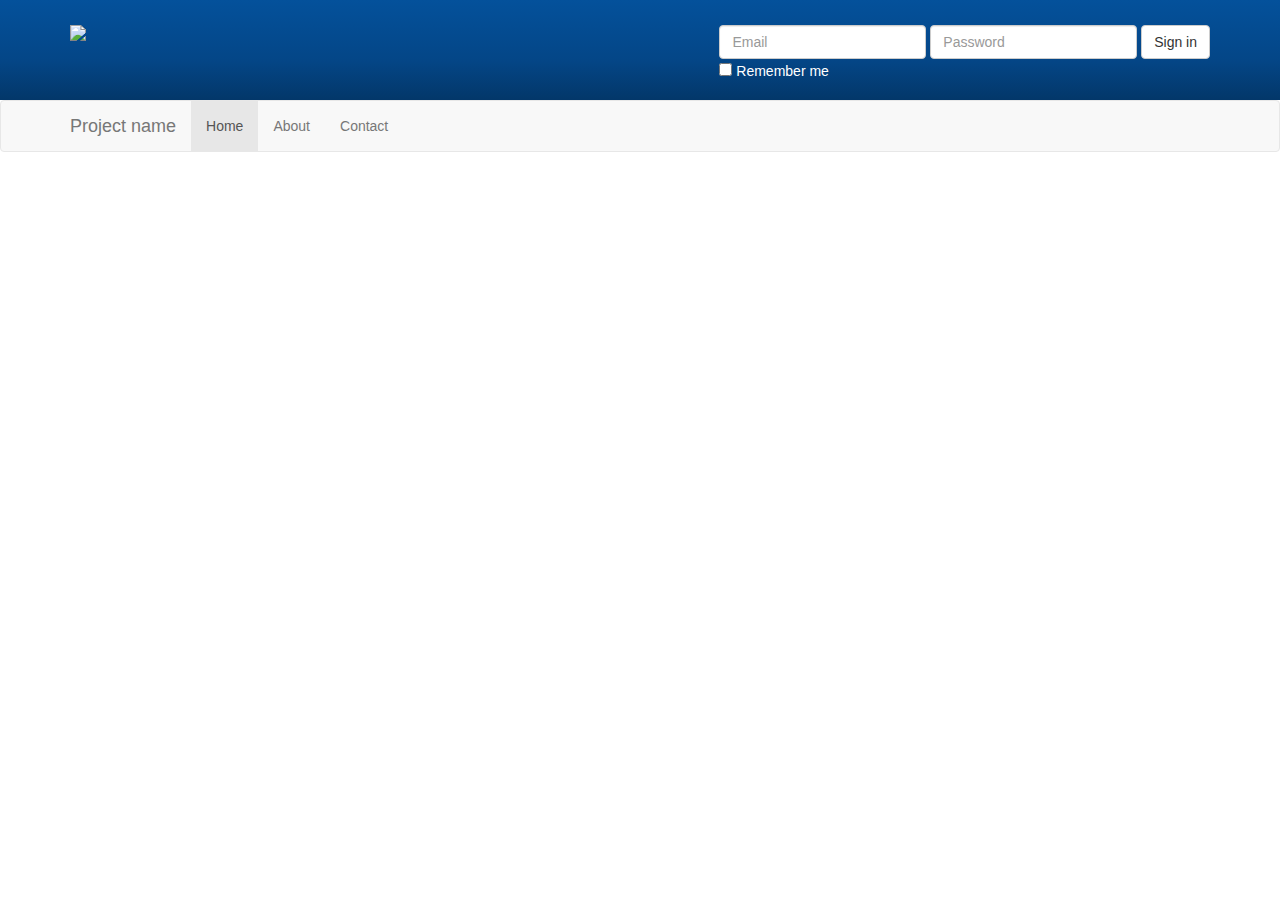
==== index.html @ 05aa889f "1.03 Add header with sign-in form" ====
<!DOCTYPE html>
<html lang="en">
  <head>
    <meta charset="utf-8">
    <meta http-equiv="X-UA-Compatible" content="IE=edge">
    <meta name="viewport" content="width=device-width, initial-scale=1">
    <title>Starter Template for Bootstrap</title>
    <!-- Bootstrap core CSS -->
    <link href="css/bootstrap.css" rel="stylesheet">
    <!-- Custom styles for this template -->
    <link href="css/style.css" rel="stylesheet">
  </head>

  <body>
  	<header>
  		<div class="container">
  			<img src="img/logo.png" class="logo">
  			<form class="form-inline">
			  <div class="form-group">
			    <input type="email" class="form-control" id="exampleInputEmail3" placeholder="Email">
			  </div>
			  <div class="form-group">
			    <input type="password" class="form-control" id="exampleInputPassword3" placeholder="Password">
			  </div>
			  <button type="submit" class="btn btn-default">Sign in</button><br />
			  <div class="checkbox">
			    <label>
			      <input type="checkbox"> Remember me
			    </label>
			  </div>
			</form>
  		</div>
  	</header>
    <nav class="navbar navbar-default">
      <div class="container">
        <div class="navbar-header">
          <button type="button" class="navbar-toggle collapsed" data-toggle="collapse" data-target="#navbar" aria-expanded="false" aria-controls="navbar">
            <span class="sr-only">Toggle navigation</span>
            <span class="icon-bar"></span>
            <span class="icon-bar"></span>
            <span class="icon-bar"></span>
          </button>
          <a class="navbar-brand" href="index.html">Project name</a>
        </div>
        <div id="navbar" class="collapse navbar-collapse">
          <ul class="nav navbar-nav">
            <li class="active"><a href="index.html">Home</a></li>
            <li><a href="about.html">About</a></li>
            <li><a href="contact.html">Contact</a></li>
          </ul>
        </div><!--/.nav-collapse -->
      </div>
    </nav>

    <section>

    </section>

    <!-- Bootstrap core JavaScript
    ================================================== -->
    <!-- Placed at the end of the document so the pages load faster -->
    <script src="https://ajax.googleapis.com/ajax/libs/jquery/1.11.1/jquery.min.js"></script>
    <script src="js/bootstrap.js"></script>
    <script src="js/main.js"></script>
  </body>
</html>
---- css/style.css ----
header{
	background-image: linear-gradient(#04519b, #044687 60%, #033769);
	color:#fff;
	min-height:100px;
	padding-top:25px;
}

header form{
	float:right;
}

header .logo{
	float:left;
}
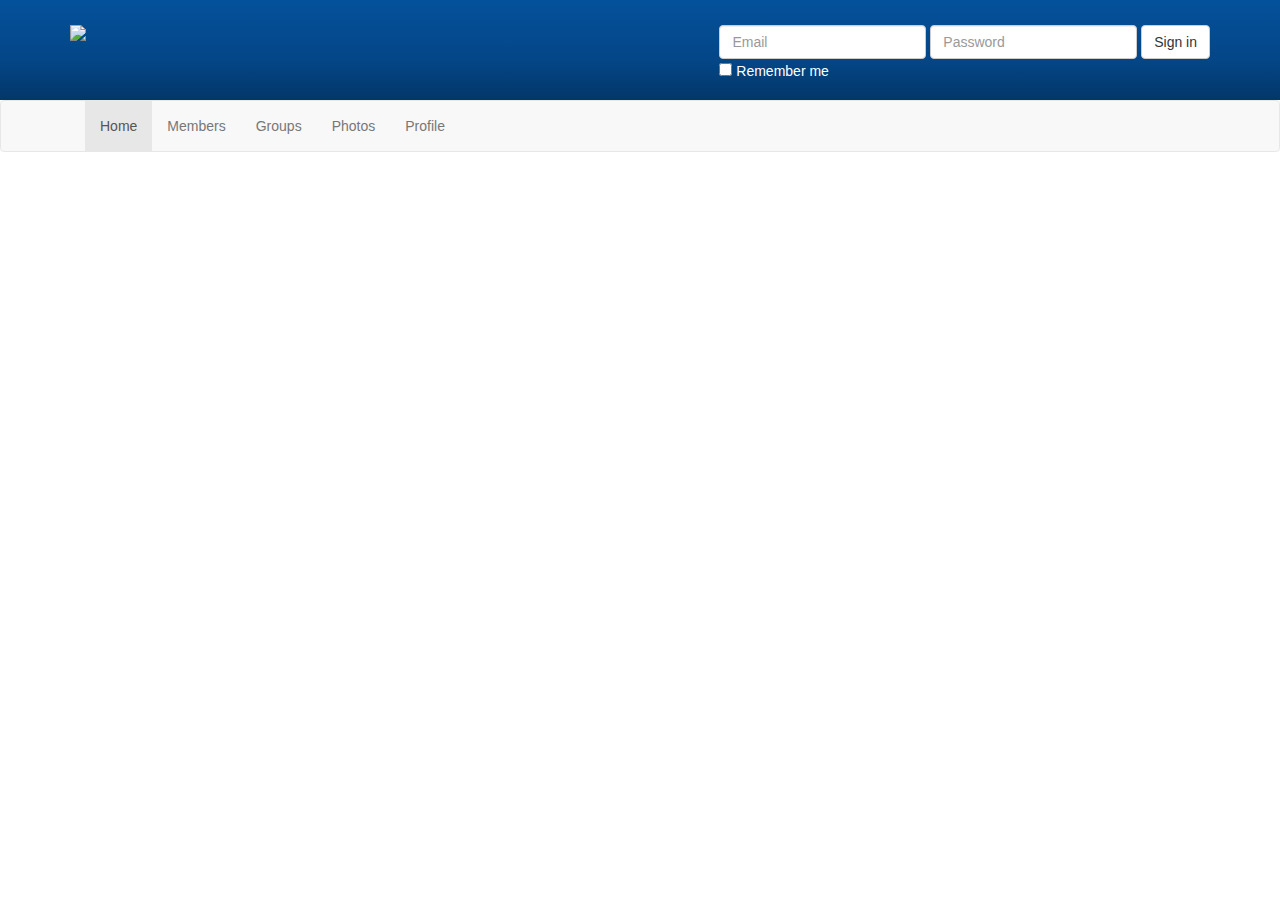
==== commit 2765031b: "1.04 Customise nav bar" ====
--- a/index.html
+++ b/index.html
@@ -41,13 +41,15 @@
             <span class="icon-bar"></span>
             <span class="icon-bar"></span>
           </button>
-          <a class="navbar-brand" href="index.html">Project name</a>
-        </div>
+          </div>
         <div id="navbar" class="collapse navbar-collapse">
           <ul class="nav navbar-nav">
             <li class="active"><a href="index.html">Home</a></li>
-            <li><a href="about.html">About</a></li>
-            <li><a href="contact.html">Contact</a></li>
+            <li><a href="members.html">Members</a></li>
+            <li><a href="groups.html">Groups</a></li>
+            <li><a href="photos.html">Photos</a></li>
+            <li><a href="profile.html">Profile</a></li>
+            
           </ul>
         </div><!--/.nav-collapse -->
       </div>
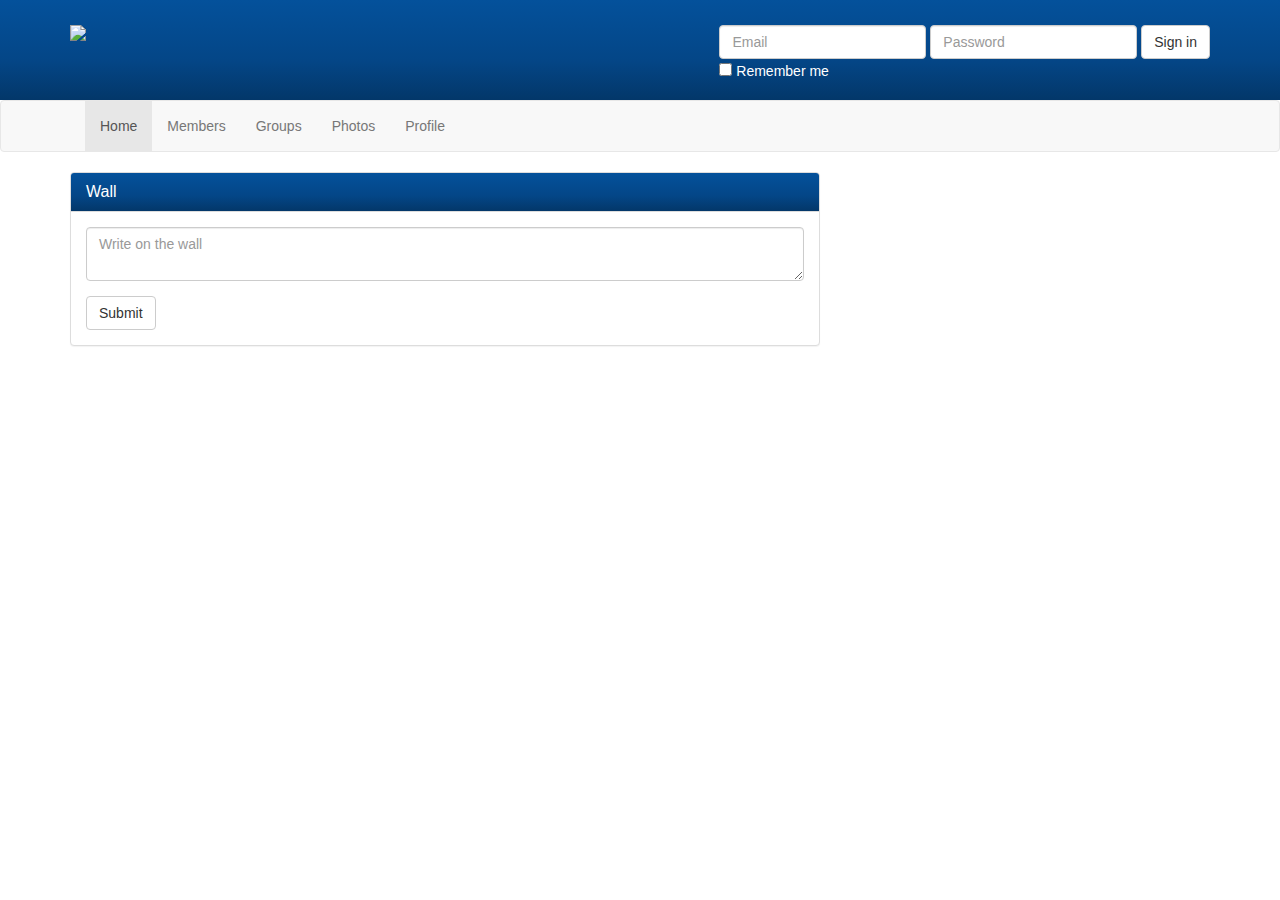
==== commit 5428f717: "1.05 Add wall input form" ====
--- a/index.html
+++ b/index.html
@@ -56,7 +56,28 @@
     </nav>
 
     <section>
-
+		<div class="container">
+			<div class="row">
+				<div class="col-md-8">
+					<div class="panel panel-default">
+					  <div class="panel-heading">
+					    <h3 class="panel-title">Wall</h3>
+					  </div>
+					  <div class="panel-body">
+					    <form>
+						  <div class="form-group">
+						    <textarea class="form-control" placeholder="Write on the wall"></textarea>
+						  </div>
+						  <button type="submit" class="btn btn-default">Submit</button>
+						</form>
+					  </div>
+					</div>
+				</div>
+				<div class="col-md-4">
+				
+				</div>
+			</div>
+		</div>
     </section>
 
     <!-- Bootstrap core JavaScript
--- a/css/style.css
+++ b/css/style.css
@@ -11,4 +11,9 @@
 
 header .logo{
 	float:left;
+}
+
+.panel-heading{
+	background-image: linear-gradient(#04519b, #044687 60%, #033769);
+	color:#fff !important;
 }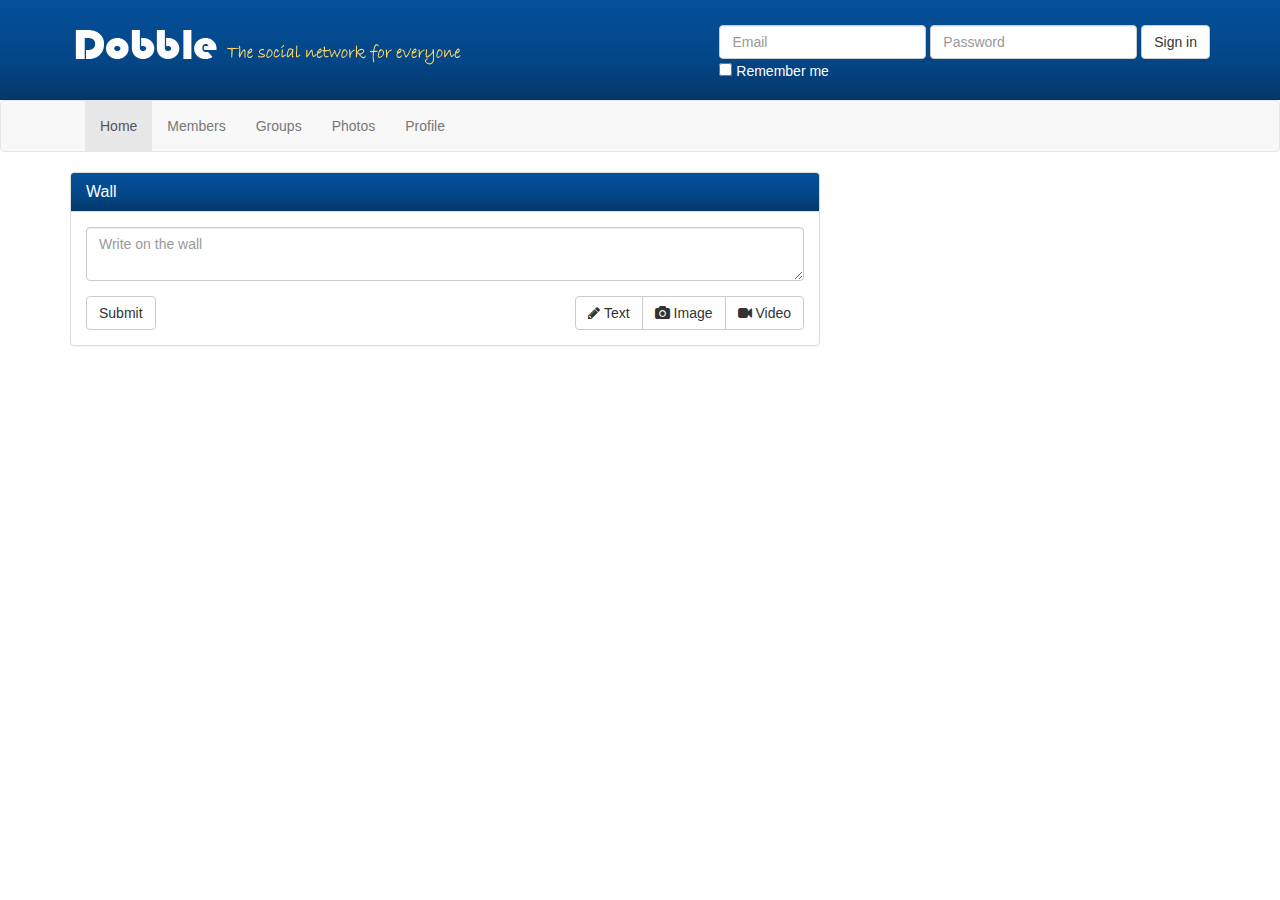
==== commit 8c163efb: "1.06 Add Font-Awesome css and wall input buttons" ====
--- a/index.html
+++ b/index.html
@@ -10,6 +10,7 @@
     <link href="css/bootstrap.css" rel="stylesheet">
     <!-- Custom styles for this template -->
     <link href="css/style.css" rel="stylesheet">
+    <link href="css/font-awesome.css" rel="stylesheet">
   </head>
 
   <body>
@@ -69,6 +70,13 @@
 						    <textarea class="form-control" placeholder="Write on the wall"></textarea>
 						  </div>
 						  <button type="submit" class="btn btn-default">Submit</button>
+						  <div class="pull-right">
+						  	<div class="btn-group">
+							  <button type="button" class="btn btn-default"><i class="fa fa-pencil" aria-hidden="true"></i> Text</button>
+							  <button type="button" class="btn btn-default"><i class="fa fa-camera" aria-hidden="true"></i> Image</button>
+							  <button type="button" class="btn btn-default"><i class="fa fa-video-camera" aria-hidden="true"></i> Video</button>
+							</div>
+						  </div>
 						</form>
 					  </div>
 					</div>
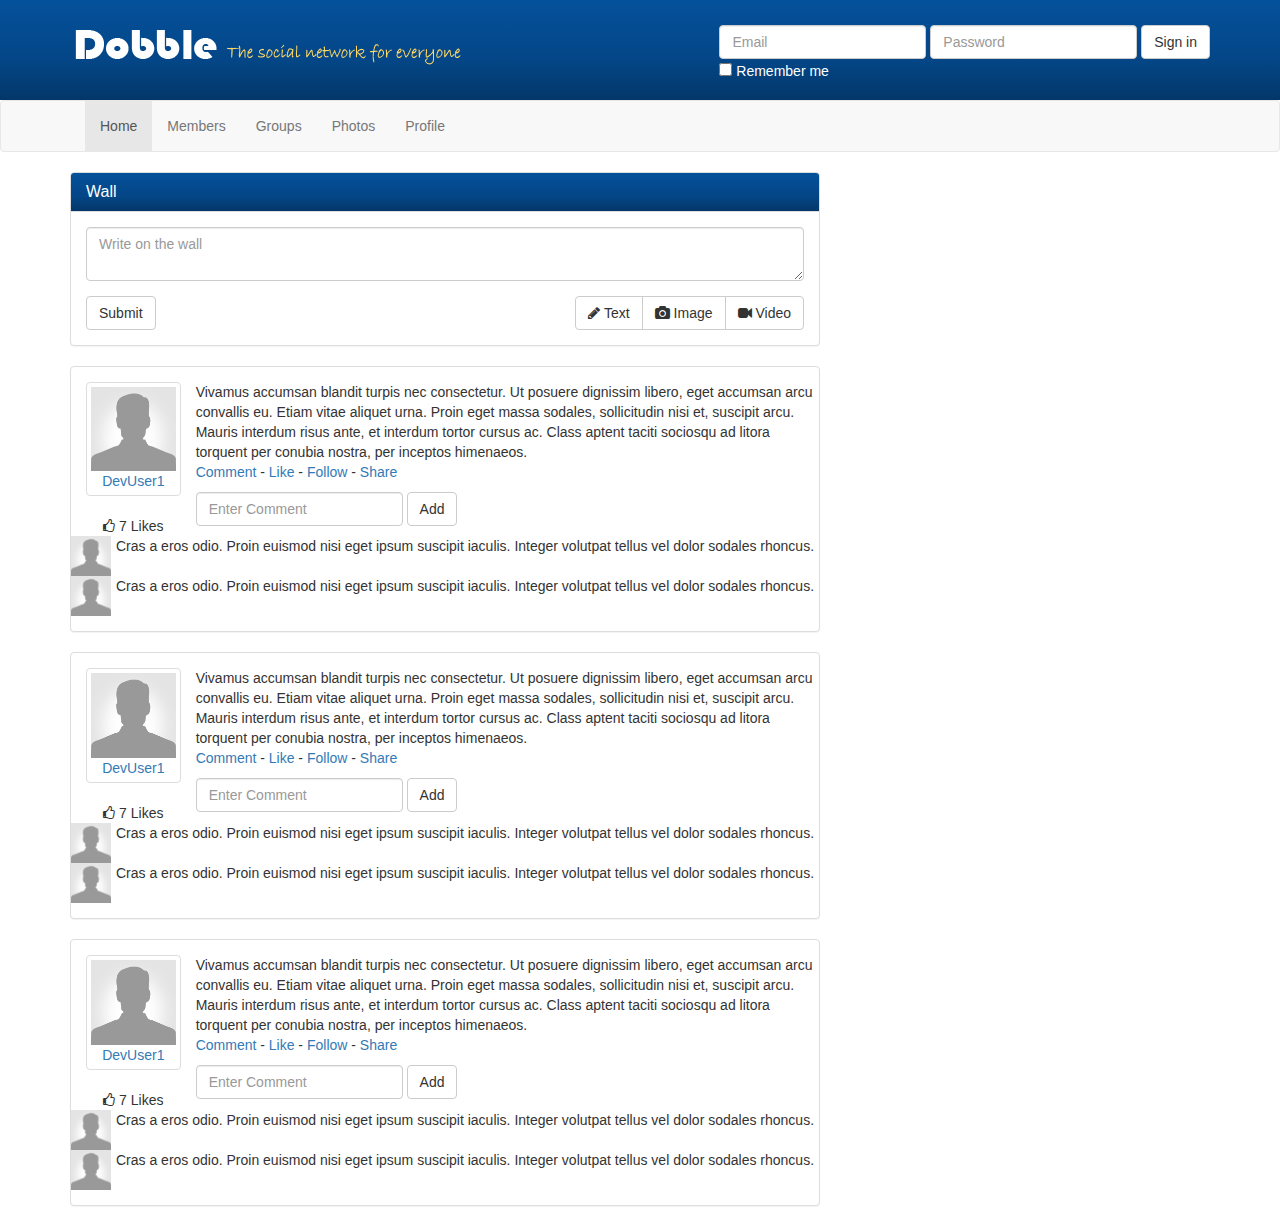
==== commit 842a501e: "1.08 Add wall comments" ====
--- a/index.html
+++ b/index.html
@@ -5,7 +5,7 @@
     <meta charset="utf-8">
     <meta http-equiv="X-UA-Compatible" content="IE=edge">
     <meta name="viewport" content="width=device-width, initial-scale=1">
-    <title>Starter Template for Bootstrap</title>
+    <title>Dobble Social Network</title>
     <!-- Bootstrap core CSS -->
     <link href="css/bootstrap.css" rel="stylesheet">
     <!-- Custom styles for this template -->
@@ -79,10 +79,180 @@
 						  </div>
 						</form>
 					  </div>
-					</div>
+					</div><!-- end of wall textarea panel -->
+					<div class=""
 				</div>
-				<div class="col-md-4">
-				
+				<div class="panel panel-default post">
+	  				<div class="panel-body">
+	    				<div class="row">
+	    					<div class="col-sm-2">
+	    						<a class="post-avatar thumbnail" href="profile.html">
+	    							<img src="img/user.png">
+	    							<div class="text-center">DevUser1</div>
+	    						</a>
+	    						<div class="likes text-center">
+	    							<i class="fa fa-thumbs-o-up" aria-hidden="true"></i>
+	    							7 Likes
+	    						</div>
+	    					</div><!-- col-sm-2 end -->
+	    					<div class="row-sm-10">
+	    						<div class="bubble">
+	    							<div class="pointer">
+	    								Vivamus accumsan blandit turpis nec consectetur. Ut posuere dignissim libero, eget accumsan arcu convallis eu. Etiam vitae aliquet urna. Proin eget massa sodales, sollicitudin nisi et, suscipit arcu. Mauris interdum risus ante, et interdum tortor cursus ac. Class aptent taciti sociosqu ad litora torquent per conubia nostra, per inceptos himenaeos.
+	    							</div>
+	    							<div class="pointer-border"></div>
+	    						</div><!-- bubble end -->
+	    						<p class="post-actions"><a href="#">Comment</a> - <a href="#">Like</a> - <a href="#">Follow</a> - <a href="#">Share</a></p>
+	    						<div class="comment-form">
+	    							<form class="form-inline">
+									  <div class="form-group">
+									    <input type="text" class="form-control" id="exampleInputName2" placeholder="Enter Comment">
+									  </div>
+									  <button type="submit" class="btn btn-default">Add</button>
+									</form>
+	    						</div><!-- comment-form end -->
+	    						<div class="clearfix"></div>
+	    						
+	    						<div class="comments">
+	    							<div class="comment">
+	    								<a class="comment-avatar pull-left" href="#">
+	    									<img src="img/user.png">
+	    								</a>
+	    								<div class="comment-text">
+	    									<p>Cras a eros odio. Proin euismod nisi eget ipsum suscipit iaculis. Integer volutpat tellus vel dolor sodales rhoncus.</p>
+	    								</div>
+	    							</div>
+	    							<div class="clearfix"></div>
+	    							
+	    							<div class="comment">
+	    								<a class="comment-avatar pull-left" href="#">
+	    									<img src="img/user.png">
+	    								</a>
+	    								<div class="comment-text">
+	    									<p>Cras a eros odio. Proin euismod nisi eget ipsum suscipit iaculis. Integer volutpat tellus vel dolor sodales rhoncus.</p>
+	    								</div>
+	    							</div>
+	    							<div class="clearfix"></div>
+	    						</div>
+	    					</div>
+	    				</div>
+					  </div>
+					</div> <!-- end of comment panel -->
+					
+					<div class="panel panel-default post">
+	  				<div class="panel-body">
+	    				<div class="row">
+	    					<div class="col-sm-2">
+	    						<a class="post-avatar thumbnail" href="profile.html">
+	    							<img src="img/user.png">
+	    							<div class="text-center">DevUser1</div>
+	    						</a>
+	    						<div class="likes text-center">
+	    							<i class="fa fa-thumbs-o-up" aria-hidden="true"></i>
+	    							7 Likes
+	    						</div>
+	    					</div><!-- col-sm-2 end -->
+	    					<div class="row-sm-10">
+	    						<div class="bubble">
+	    							<div class="pointer">
+	    								Vivamus accumsan blandit turpis nec consectetur. Ut posuere dignissim libero, eget accumsan arcu convallis eu. Etiam vitae aliquet urna. Proin eget massa sodales, sollicitudin nisi et, suscipit arcu. Mauris interdum risus ante, et interdum tortor cursus ac. Class aptent taciti sociosqu ad litora torquent per conubia nostra, per inceptos himenaeos.
+	    							</div>
+	    							<div class="pointer-border"></div>
+	    						</div><!-- bubble end -->
+	    						<p class="post-actions"><a href="#">Comment</a> - <a href="#">Like</a> - <a href="#">Follow</a> - <a href="#">Share</a></p>
+	    						<div class="comment-form">
+	    							<form class="form-inline">
+									  <div class="form-group">
+									    <input type="text" class="form-control" id="exampleInputName2" placeholder="Enter Comment">
+									  </div>
+									  <button type="submit" class="btn btn-default">Add</button>
+									</form>
+	    						</div><!-- comment-form end -->
+	    						<div class="clearfix"></div>
+	    						
+	    						<div class="comments">
+	    							<div class="comment">
+	    								<a class="comment-avatar pull-left" href="#">
+	    									<img src="img/user.png">
+	    								</a>
+	    								<div class="comment-text">
+	    									<p>Cras a eros odio. Proin euismod nisi eget ipsum suscipit iaculis. Integer volutpat tellus vel dolor sodales rhoncus.</p>
+	    								</div>
+	    							</div>
+	    							<div class="clearfix"></div>
+	    							
+	    							<div class="comment">
+	    								<a class="comment-avatar pull-left" href="#">
+	    									<img src="img/user.png">
+	    								</a>
+	    								<div class="comment-text">
+	    									<p>Cras a eros odio. Proin euismod nisi eget ipsum suscipit iaculis. Integer volutpat tellus vel dolor sodales rhoncus.</p>
+	    								</div>
+	    							</div>
+	    							<div class="clearfix"></div>
+	    						</div>
+	    					</div>
+	    				</div>
+					  </div>
+					</div> <!-- end of comment panel -->
+					
+					<div class="panel panel-default post">
+	  				<div class="panel-body">
+	    				<div class="row">
+	    					<div class="col-sm-2">
+	    						<a class="post-avatar thumbnail" href="profile.html">
+	    							<img src="img/user.png">
+	    							<div class="text-center">DevUser1</div>
+	    						</a>
+	    						<div class="likes text-center">
+	    							<i class="fa fa-thumbs-o-up" aria-hidden="true"></i>
+	    							7 Likes
+	    						</div>
+	    					</div><!-- col-sm-2 end -->
+	    					<div class="row-sm-10">
+	    						<div class="bubble">
+	    							<div class="pointer">
+	    								Vivamus accumsan blandit turpis nec consectetur. Ut posuere dignissim libero, eget accumsan arcu convallis eu. Etiam vitae aliquet urna. Proin eget massa sodales, sollicitudin nisi et, suscipit arcu. Mauris interdum risus ante, et interdum tortor cursus ac. Class aptent taciti sociosqu ad litora torquent per conubia nostra, per inceptos himenaeos.
+	    							</div>
+	    							<div class="pointer-border"></div>
+	    						</div><!-- bubble end -->
+	    						<p class="post-actions"><a href="#">Comment</a> - <a href="#">Like</a> - <a href="#">Follow</a> - <a href="#">Share</a></p>
+	    						<div class="comment-form">
+	    							<form class="form-inline">
+									  <div class="form-group">
+									    <input type="text" class="form-control" id="exampleInputName2" placeholder="Enter Comment">
+									  </div>
+									  <button type="submit" class="btn btn-default">Add</button>
+									</form>
+	    						</div><!-- comment-form end -->
+	    						<div class="clearfix"></div>
+	    						
+	    						<div class="comments">
+	    							<div class="comment">
+	    								<a class="comment-avatar pull-left" href="#">
+	    									<img src="img/user.png">
+	    								</a>
+	    								<div class="comment-text">
+	    									<p>Cras a eros odio. Proin euismod nisi eget ipsum suscipit iaculis. Integer volutpat tellus vel dolor sodales rhoncus.</p>
+	    								</div>
+	    							</div>
+	    							<div class="clearfix"></div>
+	    							
+	    							<div class="comment">
+	    								<a class="comment-avatar pull-left" href="#">
+	    									<img src="img/user.png">
+	    								</a>
+	    								<div class="comment-text">
+	    									<p>Cras a eros odio. Proin euismod nisi eget ipsum suscipit iaculis. Integer volutpat tellus vel dolor sodales rhoncus.</p>
+	    								</div>
+	    							</div>
+	    							<div class="clearfix"></div>
+	    						</div>
+	    					</div>
+	    				</div>
+					  </div>
+					</div> <!-- end of comment panel -->
+					
 				</div>
 			</div>
 		</div>
--- a/css/style.css
+++ b/css/style.css
@@ -16,4 +16,9 @@
 .panel-heading{
 	background-image: linear-gradient(#04519b, #044687 60%, #033769);
 	color:#fff !important;
+}
+
+.comment-avatar img{
+	width:40px;
+	margin-right:5px;
 }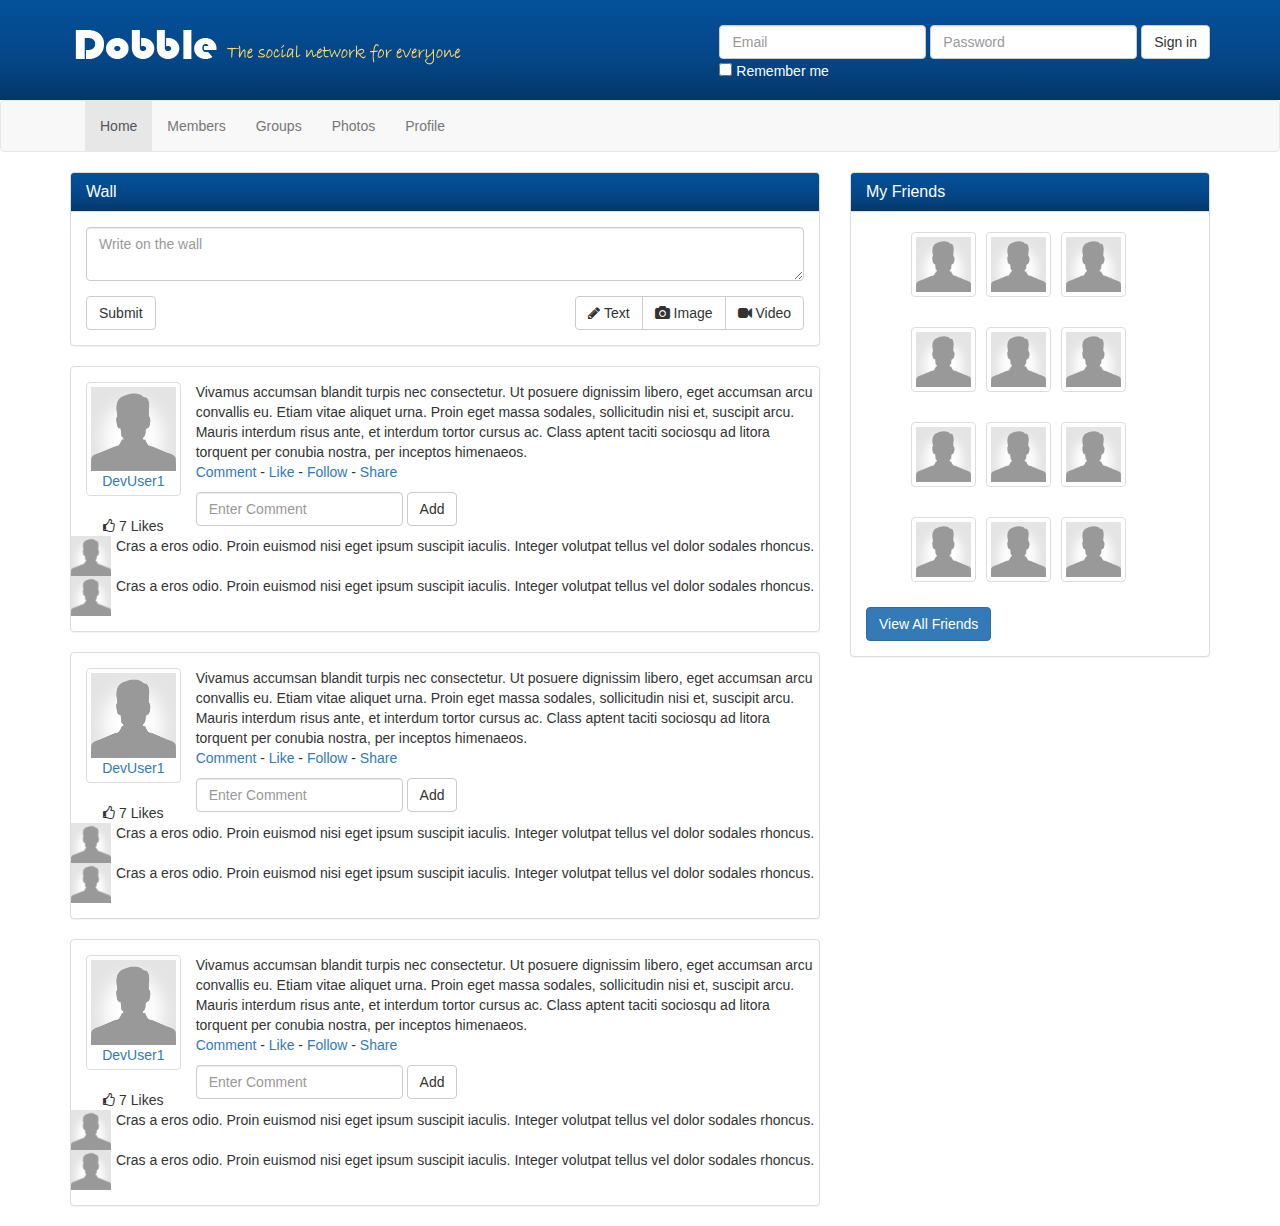
==== commit a5c7da86: "1.09 Create My Friends sidebar" ====
--- a/index.html
+++ b/index.html
@@ -80,8 +80,6 @@
 						</form>
 					  </div>
 					</div><!-- end of wall textarea panel -->
-					<div class=""
-				</div>
 				<div class="panel panel-default post">
 	  				<div class="panel-body">
 	    				<div class="row">
@@ -134,7 +132,7 @@
 	    							</div>
 	    							<div class="clearfix"></div>
 	    						</div>
-	    					</div>
+	    					</div><!-- end of row-sm-10 -->
 	    				</div>
 					  </div>
 					</div> <!-- end of comment panel -->
@@ -251,8 +249,32 @@
 	    					</div>
 	    				</div>
 					  </div>
-					</div> <!-- end of comment panel -->
-					
+					</div> <!-- end of comment panel -->					
+				</div><!-- end of col-md-8 -->
+				<div class="col-md-4">
+					<div class="panel panel-default friends">
+					  <div class="panel-heading">
+					    <h3 class="panel-title">My Friends</h3>
+					  </div>
+					  <div class="panel-body">
+					    <ul>
+					    	<li><a class="thumbnail" href="profile.html"><img src="img/user.png"></a>
+					    	<li><a class="thumbnail" href="profile.html"><img src="img/user.png"></a>
+					    	<li><a class="thumbnail" href="profile.html"><img src="img/user.png"></a>
+					    	<li><a class="thumbnail" href="profile.html"><img src="img/user.png"></a>
+					    	<li><a class="thumbnail" href="profile.html"><img src="img/user.png"></a>
+					    	<li><a class="thumbnail" href="profile.html"><img src="img/user.png"></a>
+					    	<li><a class="thumbnail" href="profile.html"><img src="img/user.png"></a>
+					    	<li><a class="thumbnail" href="profile.html"><img src="img/user.png"></a>
+					    	<li><a class="thumbnail" href="profile.html"><img src="img/user.png"></a>
+					    	<li><a class="thumbnail" href="profile.html"><img src="img/user.png"></a>
+					    	<li><a class="thumbnail" href="profile.html"><img src="img/user.png"></a>
+					    	<li><a class="thumbnail" href="profile.html"><img src="img/user.png"></a>
+					    </ul>
+					    <div class="clearfix"></div>
+					    <a class="btn btn-primary" hred="#">View All Friends</a>
+					  </div>
+					</div>
 				</div>
 			</div>
 		</div>
--- a/css/style.css
+++ b/css/style.css
@@ -21,4 +21,15 @@
 .comment-avatar img{
 	width:40px;
 	margin-right:5px;
+}
+
+.friends li{
+	list-style:none;
+	padding:5px;
+	display:inline;
+	float:left;
+}
+
+.friends img{
+	width:55px;
 }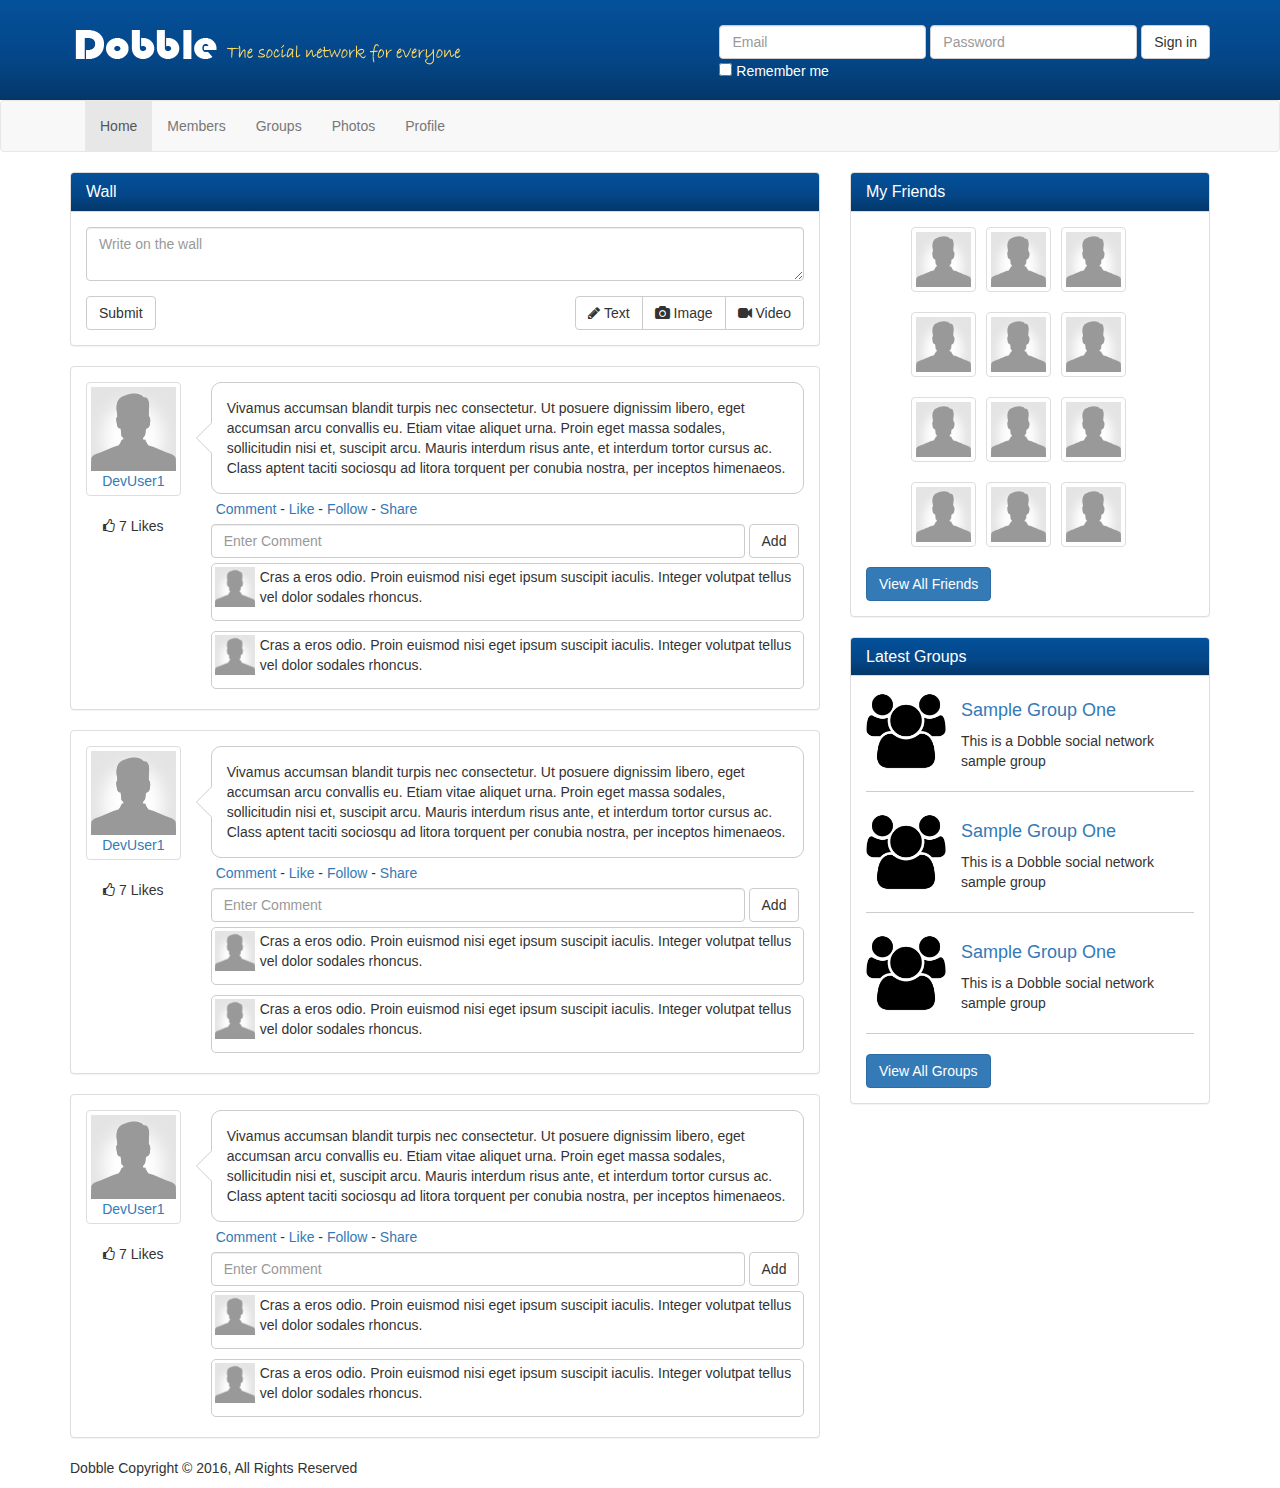
==== commit d5dc47e6: "1.10 Add CSS for Wall bubbles and Latest Groups" ====
--- a/index.html
+++ b/index.html
@@ -93,7 +93,7 @@
 	    							7 Likes
 	    						</div>
 	    					</div><!-- col-sm-2 end -->
-	    					<div class="row-sm-10">
+	    					<div class="col-sm-10">
 	    						<div class="bubble">
 	    							<div class="pointer">
 	    								Vivamus accumsan blandit turpis nec consectetur. Ut posuere dignissim libero, eget accumsan arcu convallis eu. Etiam vitae aliquet urna. Proin eget massa sodales, sollicitudin nisi et, suscipit arcu. Mauris interdum risus ante, et interdum tortor cursus ac. Class aptent taciti sociosqu ad litora torquent per conubia nostra, per inceptos himenaeos.
@@ -132,7 +132,7 @@
 	    							</div>
 	    							<div class="clearfix"></div>
 	    						</div>
-	    					</div><!-- end of row-sm-10 -->
+	    					</div><!-- end of col-sm-10 -->
 	    				</div>
 					  </div>
 					</div> <!-- end of comment panel -->
@@ -150,7 +150,7 @@
 	    							7 Likes
 	    						</div>
 	    					</div><!-- col-sm-2 end -->
-	    					<div class="row-sm-10">
+	    					<div class="col-sm-10">
 	    						<div class="bubble">
 	    							<div class="pointer">
 	    								Vivamus accumsan blandit turpis nec consectetur. Ut posuere dignissim libero, eget accumsan arcu convallis eu. Etiam vitae aliquet urna. Proin eget massa sodales, sollicitudin nisi et, suscipit arcu. Mauris interdum risus ante, et interdum tortor cursus ac. Class aptent taciti sociosqu ad litora torquent per conubia nostra, per inceptos himenaeos.
@@ -207,7 +207,7 @@
 	    							7 Likes
 	    						</div>
 	    					</div><!-- col-sm-2 end -->
-	    					<div class="row-sm-10">
+	    					<div class="col-sm-10">
 	    						<div class="bubble">
 	    							<div class="pointer">
 	    								Vivamus accumsan blandit turpis nec consectetur. Ut posuere dignissim libero, eget accumsan arcu convallis eu. Etiam vitae aliquet urna. Proin eget massa sodales, sollicitudin nisi et, suscipit arcu. Mauris interdum risus ante, et interdum tortor cursus ac. Class aptent taciti sociosqu ad litora torquent per conubia nostra, per inceptos himenaeos.
@@ -274,11 +274,43 @@
 					    <div class="clearfix"></div>
 					    <a class="btn btn-primary" hred="#">View All Friends</a>
 					  </div>
+					</div>			
+					<div class="panel panel-default groups">
+					  <div class="panel-heading">
+					    <h3 class="panel-title">Latest Groups</h3>
+					  </div>
+					  <div class="panel-body">
+					    <div class="group-item">
+					    	<img src="img/group.png">
+					    	<h4><a href="#">Sample Group One</a></h4>
+					    	<p>This is a Dobble social network sample group</p>
+					    </div>
+					    <div class="clearfix"></div>
+					    <div class="group-item">
+					    	<img src="img/group.png">
+					    	<h4><a href="#">Sample Group One</a></h4>
+					    	<p>This is a Dobble social network sample group</p>
+					    </div>
+					    <div class="clearfix"></div>
+					    <div class="group-item">
+					    	<img src="img/group.png">
+					    	<h4><a href="#">Sample Group One</a></h4>
+					    	<p>This is a Dobble social network sample group</p>
+					    </div>
+					    <div class="clearfix"></div>
+						<a class="btn btn-primary" hred="#">View All Groups</a>
+					  </div>
 					</div>
-				</div>
+				</div> <!-- end of col-md-4 -->
 			</div>
 		</div>
     </section>
+    
+    <footer>
+    	<div class="container">
+    		<p>Dobble Copyright &copy; 2016, All Rights Reserved
+    	</div>
+    </footer>
 
     <!-- Bootstrap core JavaScript
     ================================================== -->
--- a/css/style.css
+++ b/css/style.css
@@ -18,18 +18,89 @@
 	color:#fff !important;
 }
 
+.bubble{
+	position:relative;
+	min-height:65px;
+	padding:15px;
+	background:#fff;
+	border-radius:10px;
+	border:1px solid #ccc;
+}
+
+.bubble:after{
+	content:'';
+	position:absolute;
+	border-style:solid;
+	border-width:15px 15px 15px 0;
+	border-color:transparent #fff;
+	display:block;
+	width:0;
+	z-index:1;
+	margin-top:-15px;
+	left:-15px;
+	top:50%;
+}
+
+.bubble:before{
+	content:'';
+	position:absolute;
+	border-style:solid;
+	border-width:15px 15px 15px 0;
+	border-color:transparent #ccc;
+	display:block;
+	width:0;
+	z-index:0;
+	margin-top:-15px;
+	left:-16px;
+	top:50%;
+}
+
+.post-actions{
+	margin:5px; 
+}
+
+.comment-form .form-group{
+	width:90%;
+}
+
+.comment-form input[type='text']{
+	width:100%;
+}
+
 .comment-avatar img{
 	width:40px;
 	margin-right:5px;
 }
 
+.comment{
+	border:1px solid #ccc;
+	border-radius:5px;
+	padding:3px;
+	margin:5px 0;
+	overflow:auto;
+	width:100%;
+}
+
 .friends li{
 	list-style:none;
-	padding:5px;
+	padding:0 5px;
 	display:inline;
 	float:left;
 }
 
 .friends img{
 	width:55px;
+}
+
+.groups img{
+	width: 80px;
+	float:left;
+	margin-right:15px;
+}
+
+.group-item{
+	padding-bottom:10px;
+	margin-bottom:20px;
+	border-bottom:1px solid #ccc;
+	overflow:auto;
 }